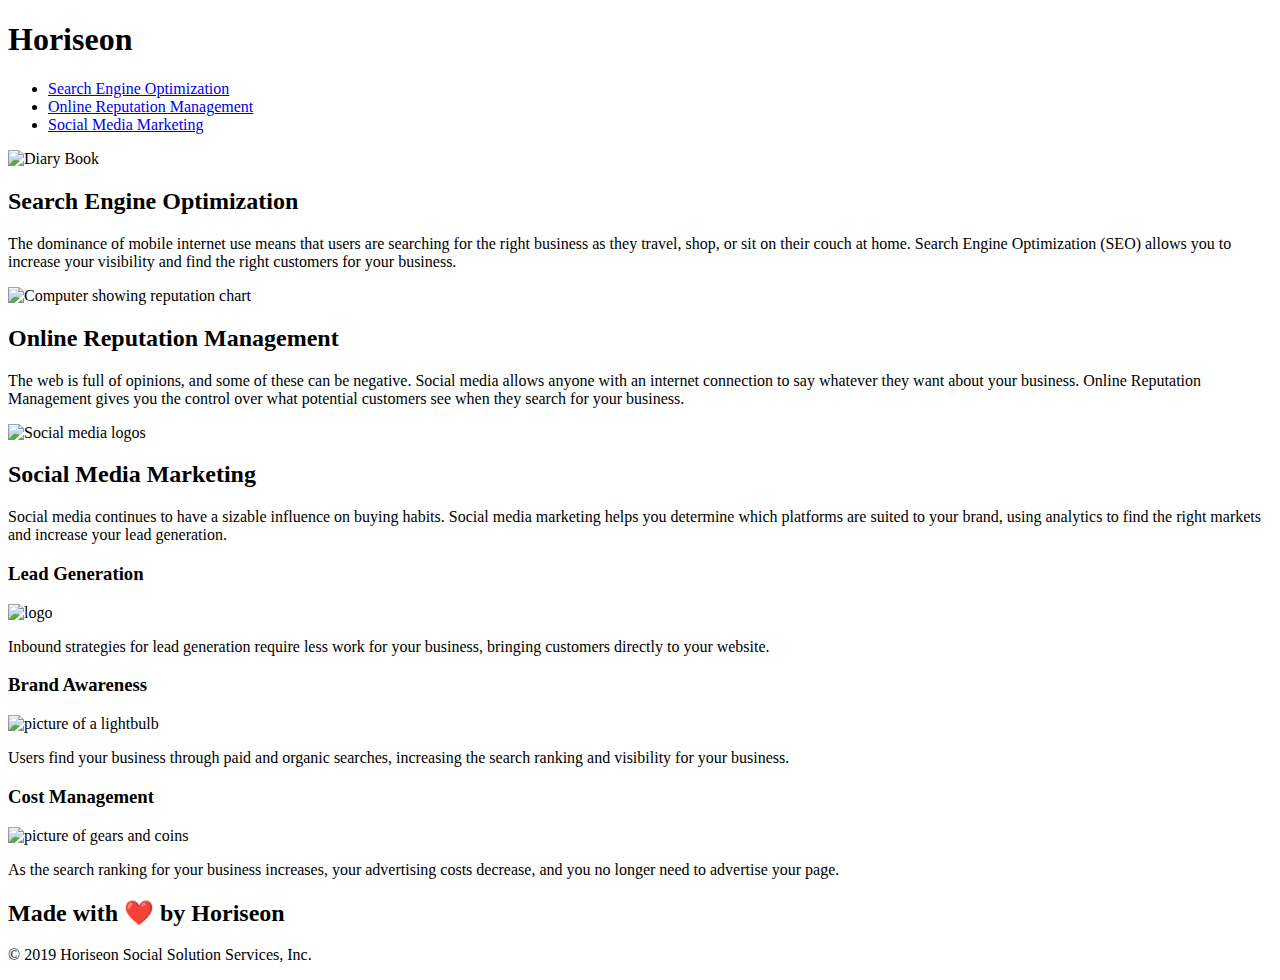
==== index.html @ 7ce3f583 "switching file location" ====
<!DOCTYPE html>
<html lang="en-us">

<head>
    <meta charset="UTF-8" />
    <link rel="stylesheet" href="./assets/css/style.css">
    <title>website</title>
</head>

<body>
    <header>
        <h1>Hori<span class="seo">seo</span>n</h1>
        <nav>
            <ul>
                <li>
                    <a href="#search-engine-optimization">Search Engine Optimization</a>
                </li>
                <li>
                    <a href="#online-reputation-management">Online Reputation Management</a>
                </li>
                <li>
                    <a href="#social-media-marketing">Social Media Marketing</a>
                </li>
            </ul>
        </nav>
    </header>
    <figure title="Fig1. - People working together">
        
    </figure>
    <main>
        <section id="search-engine-optimization">
            <img src="./assets/images/search-engine-optimization.jpg" class="float-left" alt="Diary Book"/>
            <h2>Search Engine Optimization</h2>
            <p>
                The dominance of mobile internet use means that users are searching for the right business as they travel, shop, or sit on their couch at home. Search Engine Optimization (SEO) allows you to increase your visibility and find the right customers for your business.
            </p>
        </section>
        <section id="online-reputation-management">
            <img src="./assets/images/online-reputation-management.jpg" class="float-right" alt="Computer showing reputation chart"/>
            <h2>Online Reputation Management</h2>
            <p>
                The web is full of opinions, and some of these can be negative. Social media allows anyone with an internet connection to say whatever they want about your business. Online Reputation Management gives you the control over what potential customers see when they search for your business.
            </p>
        </section>
        <section id="social-media-marketing">
            <img src="./assets/images/social-media-marketing.jpg" class="float-left" alt="Social media logos"/>
            <h2>Social Media Marketing</h2>
            <p>
                Social media continues to have a sizable influence on buying habits. Social media marketing helps you determine which platforms are suited to your brand, using analytics to find the right markets and increase your lead generation.
            </p>
        </section>
    </main>
    <aside>
        <article>
            <h3>Lead Generation</h3>
            <img src="./assets/images/lead-generation.png" alt="logo"/>
            <p>
                Inbound strategies for lead generation require less work for your business, bringing customers directly to your website.
            </p>
        </article>
        <article>
            <h3>Brand Awareness</h3>
            <img src="./assets/images/brand-awareness.png" alt="picture of a lightbulb"/>
            <p>
                Users find your business through paid and organic searches, increasing the search ranking and visibility for your business.
            </p>
        </article>
        <article>
            <h3>Cost Management</h3>
            <img src="./assets/images/cost-management.png" alt="picture of gears and coins"/>
            <p>
                As the search ranking for your business increases, your advertising costs decrease, and you no longer need to advertise your page.
            </p>
        </article>
    </aside>
    <footer>
        <h2>Made with ❤️️ by Horiseon</h2>
        <p>
            &copy; 2019 Horiseon Social Solution Services, Inc.
        </p>
    </footer>
</body>

</html>
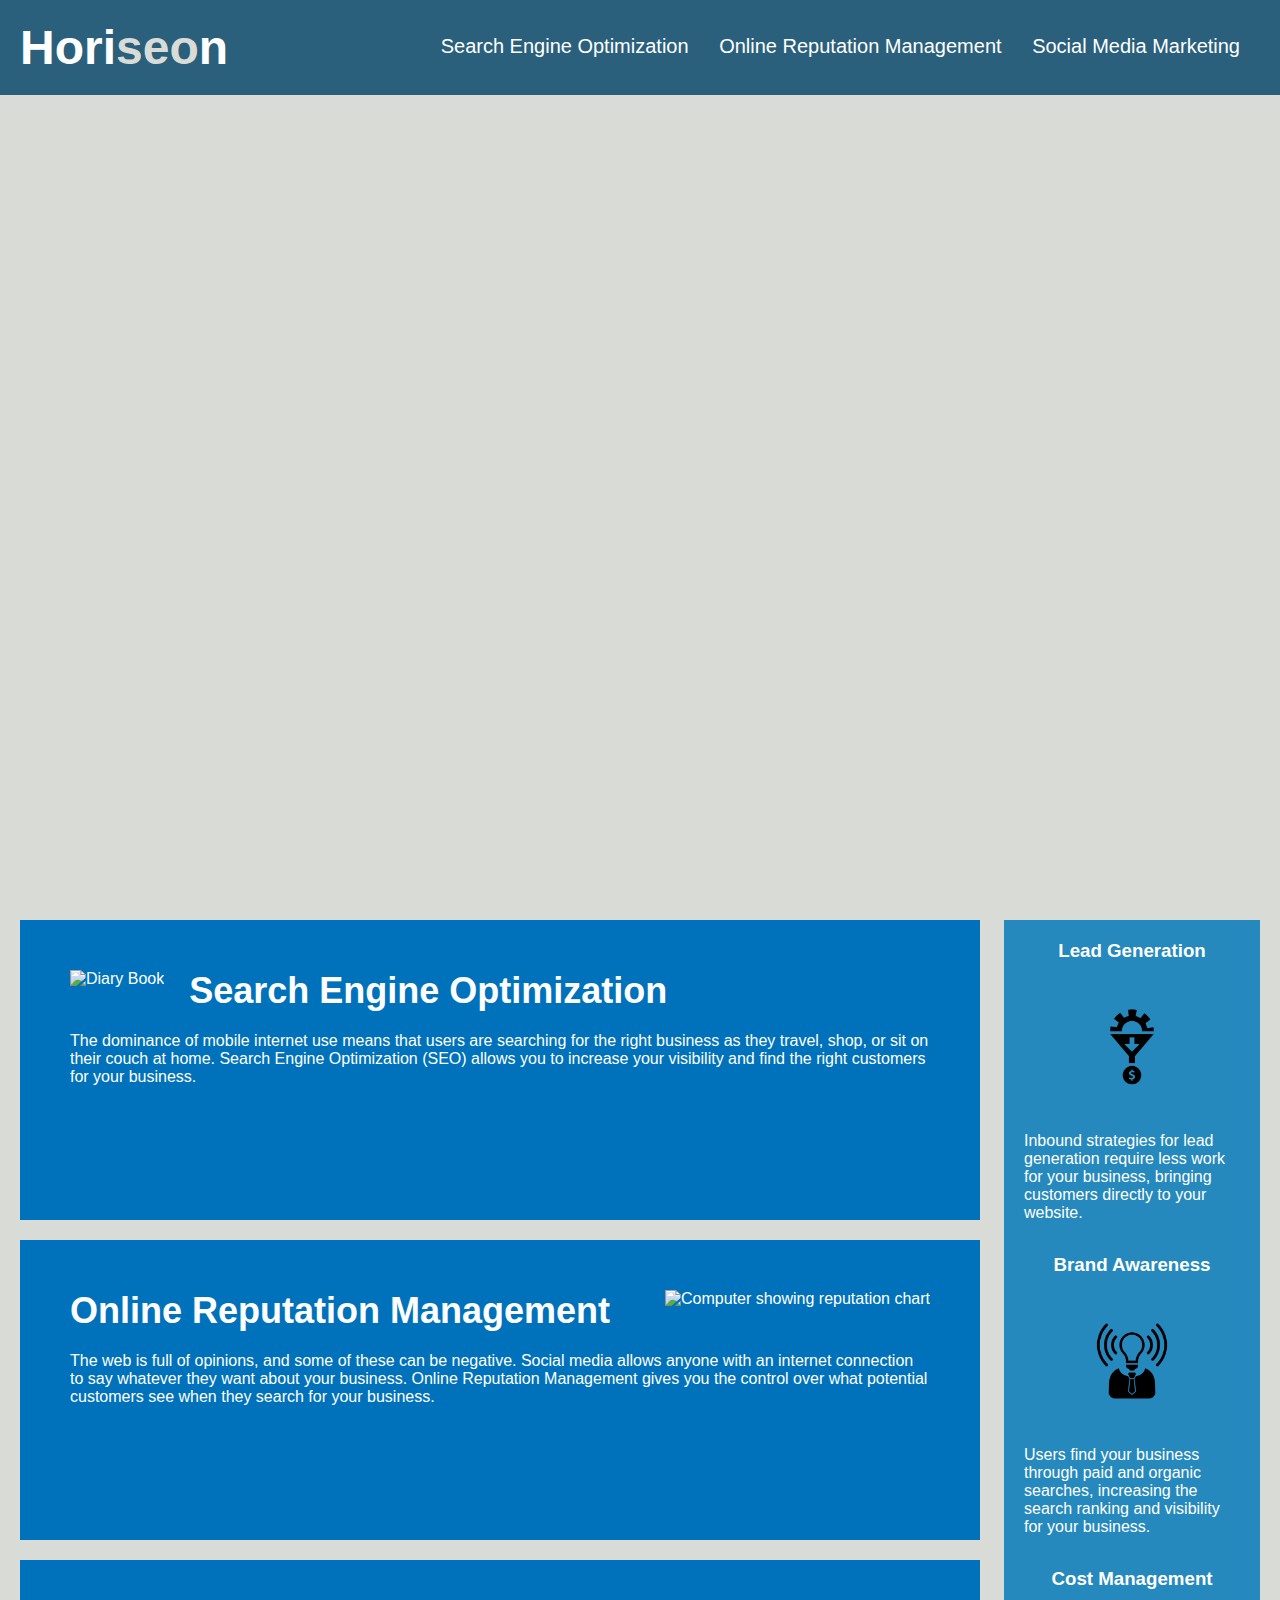
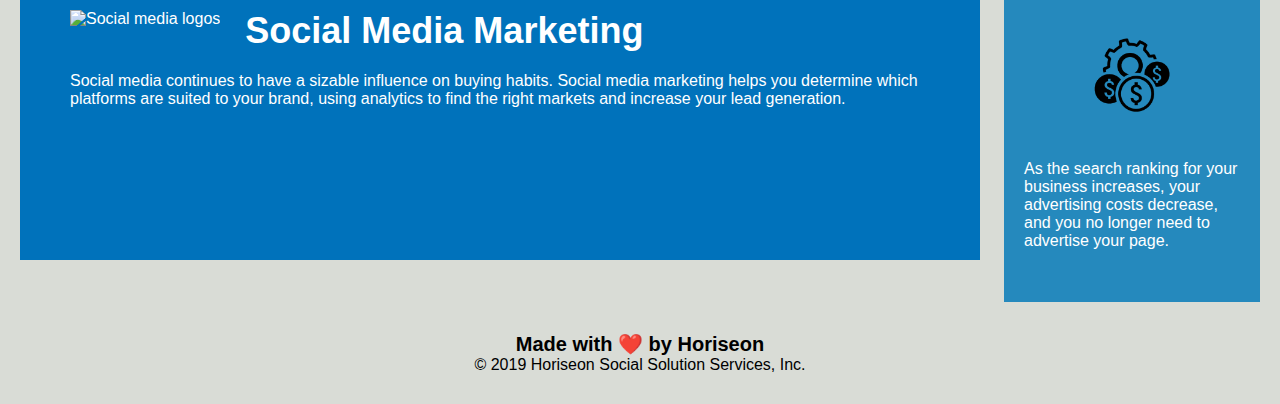
==== commit 803424e0: "fixing src again" ====
--- a/index.html
+++ b/index.html
@@ -3,7 +3,7 @@
 
 <head>
     <meta charset="UTF-8" />
-    <link rel="stylesheet" href="./assets/css/style.css">
+    <link rel="stylesheet" href="Assets/css/style.css">
     <title>website</title>
 </head>
 
@@ -29,21 +29,21 @@
     </figure>
     <main>
         <section id="search-engine-optimization">
-            <img src="./assets/images/search-engine-optimization.jpg" class="float-left" alt="Diary Book"/>
+            <img src="Assets/images/search-engine-optimization.jpg" class="float-left" alt="Diary Book"/>
             <h2>Search Engine Optimization</h2>
             <p>
                 The dominance of mobile internet use means that users are searching for the right business as they travel, shop, or sit on their couch at home. Search Engine Optimization (SEO) allows you to increase your visibility and find the right customers for your business.
             </p>
         </section>
         <section id="online-reputation-management">
-            <img src="./assets/images/online-reputation-management.jpg" class="float-right" alt="Computer showing reputation chart"/>
+            <img src="Assets/images/online-reputation-management.jpg" class="float-right" alt="Computer showing reputation chart"/>
             <h2>Online Reputation Management</h2>
             <p>
                 The web is full of opinions, and some of these can be negative. Social media allows anyone with an internet connection to say whatever they want about your business. Online Reputation Management gives you the control over what potential customers see when they search for your business.
             </p>
         </section>
         <section id="social-media-marketing">
-            <img src="./assets/images/social-media-marketing.jpg" class="float-left" alt="Social media logos"/>
+            <img src="Assets/images/social-media-marketing.jpg" class="float-left" alt="Social media logos"/>
             <h2>Social Media Marketing</h2>
             <p>
                 Social media continues to have a sizable influence on buying habits. Social media marketing helps you determine which platforms are suited to your brand, using analytics to find the right markets and increase your lead generation.
@@ -53,21 +53,21 @@
     <aside>
         <article>
             <h3>Lead Generation</h3>
-            <img src="./assets/images/lead-generation.png" alt="logo"/>
+            <img src="Assets/images/lead-generation.png" alt="logo"/>
             <p>
                 Inbound strategies for lead generation require less work for your business, bringing customers directly to your website.
             </p>
         </article>
         <article>
             <h3>Brand Awareness</h3>
-            <img src="./assets/images/brand-awareness.png" alt="picture of a lightbulb"/>
+            <img src="Assets/images/brand-awareness.png" alt="picture of a lightbulb"/>
             <p>
                 Users find your business through paid and organic searches, increasing the search ranking and visibility for your business.
             </p>
         </article>
         <article>
             <h3>Cost Management</h3>
-            <img src="./assets/images/cost-management.png" alt="picture of gears and coins"/>
+            <img src="Assets/images/cost-management.png" alt="picture of gears and coins"/>
             <p>
                 As the search ranking for your business increases, your advertising costs decrease, and you no longer need to advertise your page.
             </p>
--- a/Assets/css/style.css
+++ b/Assets/css/style.css
@@ -0,0 +1,141 @@
+* {
+    box-sizing: border-box;
+    padding: 0;
+    margin: 0;
+}
+
+body {
+    background-color: #d9dcd6;
+}
+
+header {
+    padding: 20px;
+    font-family: 'Trebuchet MS', 'Lucida Sans Unicode', 'Lucida Grande', 'Lucida Sans', Arial, sans-serif;
+    background-color: #2a607c;
+    color: #ffffff;
+}
+
+header h1 {
+    display: inline-block;
+    font-size: 48px;
+}
+
+header h1 .seo {
+    color: #d9dcd6;
+}
+
+/*to keep the nav options on the right and styling*/
+header nav {
+    padding-top: 15px;
+    margin-right: 20px;
+    float: right;
+    font-family: 'Gill Sans', 'Gill Sans MT', Calibri, 'Trebuchet MS', sans-serif;
+    font-size: 20px;
+}
+
+/*required for voice over accesibility*/
+header nav ul {
+    list-style-type: none;
+}
+
+header nav ul li {
+    display: inline-block;
+    margin-left: 25px;
+}
+
+a {
+    color: #ffffff;
+    text-decoration: none;
+}
+
+p {
+    font-size: 16px;
+}
+
+
+/*figure is for the first pic in the website showing people working together*/
+figure {
+    height: 800px;
+    width: 100%;
+    margin-bottom: 25px;
+    background-image: url("../images/digital-marketing-meeting.jpg");
+    background-size: cover;
+    background-position: center;
+}
+
+.float-left {
+    float: left;
+    margin-right: 25px;
+}
+
+.float-right {
+    float: right;
+    margin-left: 25px;
+}
+
+/*main is parent/container for the 3 blocks of contents in the website*/
+main {
+    width: 75%;
+    display: inline-block;
+    margin-left: 20px;
+}
+
+/*section is used for each of the 3 points inside main*/
+section {
+    margin-bottom: 20px;
+    padding: 50px;
+    height: 300px;
+    font-family: 'Gill Sans', 'Gill Sans MT', Calibri, 'Trebuchet MS', sans-serif;
+    background-color: #0072bb;
+    color: #ffffff;
+}
+
+section img {
+    max-height: 200px;
+}
+
+section h2 {
+    margin-bottom: 20px;
+    font-size: 36px;
+}
+
+/*aside is for the parent/container of the 3 points on the right side*/
+aside {
+    margin-right: 20px;
+    padding: 20px;
+    clear: both;
+    float: right;
+    width: 20%;
+    height: 100%;
+    font-family: 'Gill Sans', 'Gill Sans MT', Calibri, 'Trebuchet MS', sans-serif;
+    background-color: #2589bd;
+}
+
+/*used for each of the 3 points in aside*/
+article{
+    margin-bottom: 32px;
+    color: #ffffff;
+}
+
+article h3 {
+    margin-bottom: 10px;
+    text-align: center;
+}
+
+article img {
+    display: block;
+    margin: 10px auto;
+    max-width: 150px;
+}
+
+/*footer styling*/
+footer {
+    padding: 30px;
+    clear: both;
+    font-family: 'Trebuchet MS', 'Lucida Sans Unicode', 'Lucida Grande', 'Lucida Sans', Arial, sans-serif;
+    text-align: center;
+}
+
+footer h2 {
+    font-size: 20px;
+}
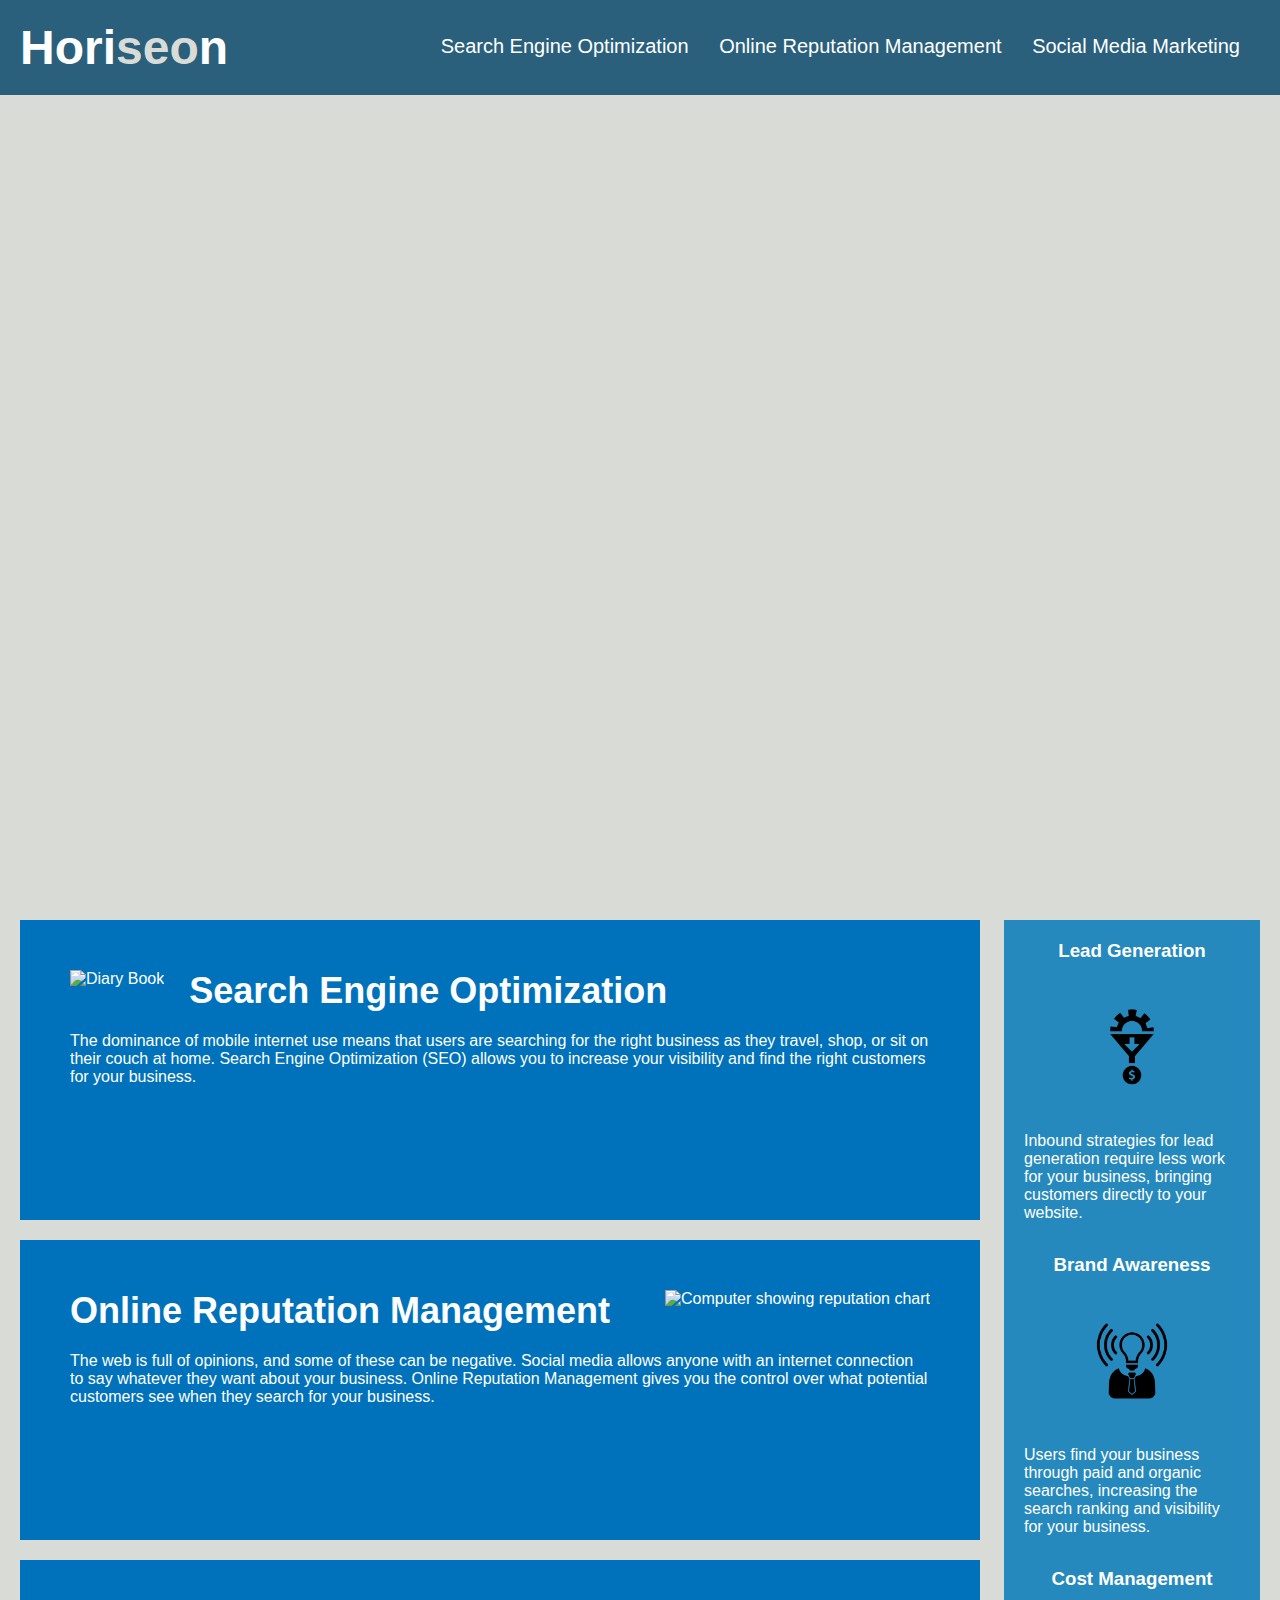
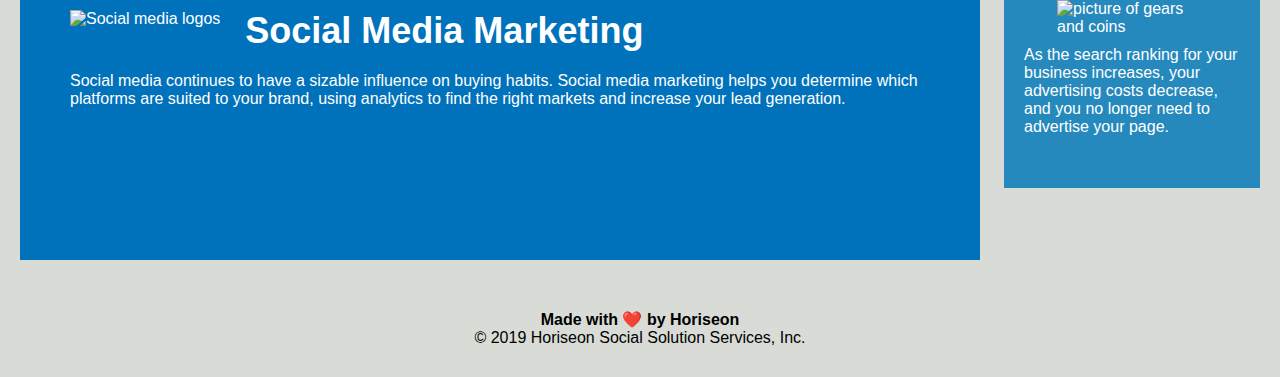
==== commit 5b49022d: "feedback fixes" ====
--- a/index.html
+++ b/index.html
@@ -4,7 +4,7 @@
 <head>
     <meta charset="UTF-8" />
     <link rel="stylesheet" href="Assets/css/style.css">
-    <title>website</title>
+    <title>Horiseon - Helping Business Grow Digitally</title>
 </head>
 
 <body>
@@ -67,14 +67,14 @@
         </article>
         <article>
             <h3>Cost Management</h3>
-            <img src="Assets/images/cost-management.png" alt="picture of gears and coins"/>
+            <img src="ssets/images/cost-management.png" alt="picture of gears and coins"/>
             <p>
                 As the search ranking for your business increases, your advertising costs decrease, and you no longer need to advertise your page.
             </p>
         </article>
     </aside>
     <footer>
-        <h2>Made with ❤️️ by Horiseon</h2>
+        <h4>Made with ❤️️ by Horiseon</h4>
         <p>
             &copy; 2019 Horiseon Social Solution Services, Inc.
         </p>
